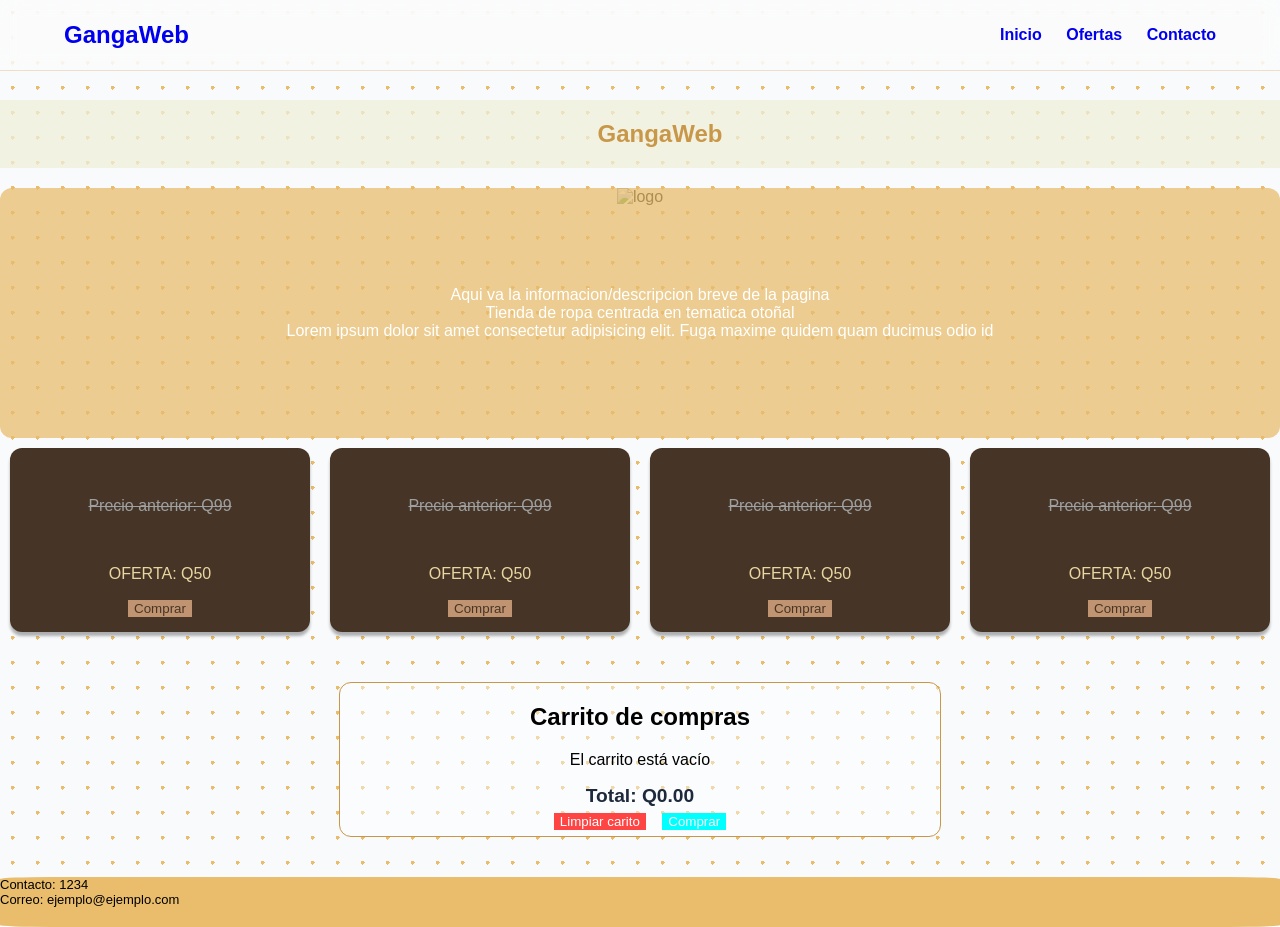
==== 20260206_T_DW_HTMLCSS/GWJS/index.html @ e0a21c9c "JS project add shopping cart" ====
<!DOCTYPE html>
<html lang="es">

<head>
    <link rel="stylesheet" href="style.css">
    <meta charset="UTF-8">
    <meta name="viewport" content="width=device-width, initial-scale=1.0">
    <title>GangaWeb</title>
</head>

<body>
    <header>
        <nav class="navbar">
            <div class="nav-container">
                <a href="index.html" class="nav-logo">GangaWeb</a>
                <div class="nav-menu">
                    <a href="index.html">Inicio</a>
                    <a href="#">Ofertas</a>
                    <a href="#">Contacto</a>
                </div>
            </div>
        </nav>
    </header>
    <main>
        <!-- Titulos -->
        <section class="titulo">
            <h1>GangaWeb</h1>
            <div class="Tarjeta">
                <img src="https://cartum.io/content/images/3/how-to-open-an-online-store-50702505915857.png" alt="logo">
                <div class="texto">Aqui va la informacion/descripcion breve de la pagina <br>
                    Tienda de ropa centrada en tematica otoñal <br>
                    Lorem ipsum dolor sit amet consectetur adipisicing elit. Fuga maxime quidem quam ducimus odio id
                </div>
            </div>
        </section>
        <!-- Productos -->
        <section class="ContenedorGaleria2">

            <div class="Tarjeta2">
                <img src="https://encrypted-tbn0.gstatic.com/images?q=tbn:ANd9GcRz5FvIv0f9zyKzS5O1L1HozmSguIB6A_uQbg&s" alt="">
                <div>
                    <p class="oferta">Precio anterior: Q99</p> <br>
                    <p class="Precio">OFERTA: Q50</p>
                    <button onclick="agregarAlCarrito(1)">Comprar</button>
                </div>
            </div>
            <div class="Tarjeta2">
                <img src="https://encrypted-tbn0.gstatic.com/images?q=tbn:ANd9GcQcNep-Pk1VSLgQfVlzkB0k7Y48dawLkwtlCQ&s" alt="">
                <div>
                    <p class="oferta">Precio anterior: Q99</p> <br>
                    <p class="Precio">OFERTA: Q50</p>
                    <button onclick="agregarAlCarrito(2)">Comprar</button>
                </div>
            </div>
            <div class="Tarjeta2">
                <img src="https://encrypted-tbn0.gstatic.com/images?q=tbn:ANd9GcTvGWaIonxOEgBpQ-vYTk61kPwmg_IHLJcdfQ&s" alt="">
                <div>
                    <p class="oferta">Precio anterior: Q99</p> <br>
                    <p class="Precio">OFERTA: Q50</p>
                    <button onclick="agregarAlCarrito(3)">Comprar</button>
                </div>
            </div>
            <div class="Tarjeta2">
                <img src="https://encrypted-tbn0.gstatic.com/images?q=tbn:ANd9GcS_4w-RuyYut4E36boDxDrNAlHl8V4bXcHO_g&s" alt="">
                <div>
                    <p class="oferta">Precio anterior: Q99</p> <br>
                    <p class="Precio">OFERTA: Q50</p>
                    <button onclick="agregarAlCarrito(4)">Comprar</button>
                </div>
            </div>
            
        </section>
        
        <section class="seccion-carrito">
            <h2>Carrito de compras</h2>
            <div id="contenedor-carrito">
                <p>El carrito está vacío</p>
            </div>
            <div id="total-carrito">
                <strong>Total: Q0.00</strong>
            </div>
            <button onclick="limpiarCarrito()" class="ButtonComprar">Limpiar carito</button>
            <button onclick="finalizarCompra()" style="background-color: aqua;" class="ButtonComprar">Comprar</button>
        </section>
    </main>
    <footer>
        <p>Contacto: 1234 <br>
        Correo: ejemplo@ejemplo.com
        </p>
    </footer>
</body>
<script src="app.js"></script>
</html>
---- 20260206_T_DW_HTMLCSS/GWJS/style.css ----
:root {
    --blanco-trs: rgba(255, 255, 255, 0.4);
    --primario: #C99748;
    --oscuro: #1e293b;
    --fondo: #f8fafc;
    --texto: #334155;
}


body {
    background-color: var(--fondo);
    background-image: radial-gradient(circle, #E9BD6C 2px, transparent 1px);
    background-size: 25px 25px;
    padding-top: 80px;
    text-align: center;
    font-family: "Gill Sans", sans-serif;
    margin: 0;
}

footer {
    position:static;
    bottom: 0;
    width: 100%;
    height: 50px;
    background-color:#E9BD6C;
    text-align: left;
    border-radius: 4%;
    font-size: small;
}

.navbar {
    position: fixed;
    top: 0;
    width: 100%;
    height: 70px;
    background: var(--blanco-trs);
    backdrop-filter: blur(10px);
    -webkit-backdrop-filter: blur(10px);
    border-bottom: 1px solid rgba(184, 103, 0, 0.2);
    display: flex;
    align-items: center;
    z-index: 1000;
}

.nav-container {
    width: 90%;
    max-width: 1200px;
    margin: 0 auto;
    display: flex;
    justify-content: space-between;
    align-items: center;
}

.nav-logo {
    font-size: 1.5rem;
    font-weight: bold;
    text-decoration: none !important;
}

.nav-menu a {
    margin-left: 20px;
    text-decoration: none;
    font-weight: 600;
    transition: 0.3s;
}

.nav-menu a:hover {
    color: #fff;
    background: var(--primario);
    padding: 5px 10px;
    border-radius: 8px;
}


/* .ContenedorGaleria {
    display: grid;
    grid-template-columns: auto auto auto;
    gap: 20px;
    padding: 20px 10%;
} */
 .ContenedorGaleria{
    display: flex;
    flex-wrap: wrap;
    justify-content: center;
    gap: 20px;
    padding: 10px;
}
.Tarjeta {
    position: relative;
    overflow: hidden;
    border-radius: 12px;
    height: 250px;
}

.Tarjeta img {
    width: 100%;
    height: 100%;
    object-fit: cover;
    transition: transform 0.5s ease;
}

.texto {
    opacity: 0;
    position: absolute;
    top: 0;
    left: 0;
    width: 100%;
    height: 100%;
    background: rgb(233, 189, 108, 0.75);
    color: white;
    display: flex;
    align-items: center;
    justify-content: center;
    /* padding: 20px; */
    text-align: center;
    transition: opacity 0.3s ease;
}

h1 {
    opacity: 1;
    position: relative;
    top: 0;
    left: 0;
    width: 100%;
    height: 100%;
    background: rgba(241, 239, 218, 0.75);
    color:#C99748;
    display: flex;
    align-items: center;
    justify-content: center;
    padding: 20px;
    text-align: center;
    transition: opacity 0.3s ease;
}

.titulo .texto {
    opacity: 1;
}

.titulo img {
    object-fit: cover;
}

.Tarjeta:hover .texto {
    opacity: 1;
}

.Tarjeta:hover img {
    transform: scale(1.1);
}

.ContenedorGaleria2{
    display: flex;
    flex-wrap: wrap;
    justify-content: center;
    gap: 20px;
    padding: 10px;
}
.Tarjeta2{
    background-color: #463527;
    border-radius: 12px;
    border: none;
    padding: 15px;
    box-shadow: 0px 4px 3px rgba(0,0,0,0.3) ;
    color: #E9D5A0;
    flex: 1 0 250px;
    max-width: 400px;
}
.oferta{
    text-decoration: line-through;
    color: #9ea0a1;
    opacity: 1;
}
.precio{
    opacity: 1;
}
button{
    color: #463527;
    background-color: #c09470;
    border: none;
    max-height: 50px;
}
button:hover{
    background-color: #E9BD6C;
}
input{
    margin-bottom: 10px;
}

.formulario{
    display: flex;
}
.paddingForm{
    margin: 5px;
}
.seccion-carrito {
    background-color: var(--blanco-trs);
    margin: 40px auto;
    /* padding: 20px; */
    /* width: 80%; */
    max-width: 600px;
    border-radius: 12px;
    border: 1px solid var(--primario);
}

.item-carrito {
    border-bottom: 1px solid rgba(70, 53, 39, 0.2);
    padding: 10px 0;
    color: var(--oscuro);
}

#total-carrito {
    font-size: 1.2rem;
    margin-top: 15px;
    color: var(--oscuro);
}
.ButtonComprar{
    margin-top: 10px; 
    background-color: #ff4444; 
    color: white;
    margin: 1%;
}
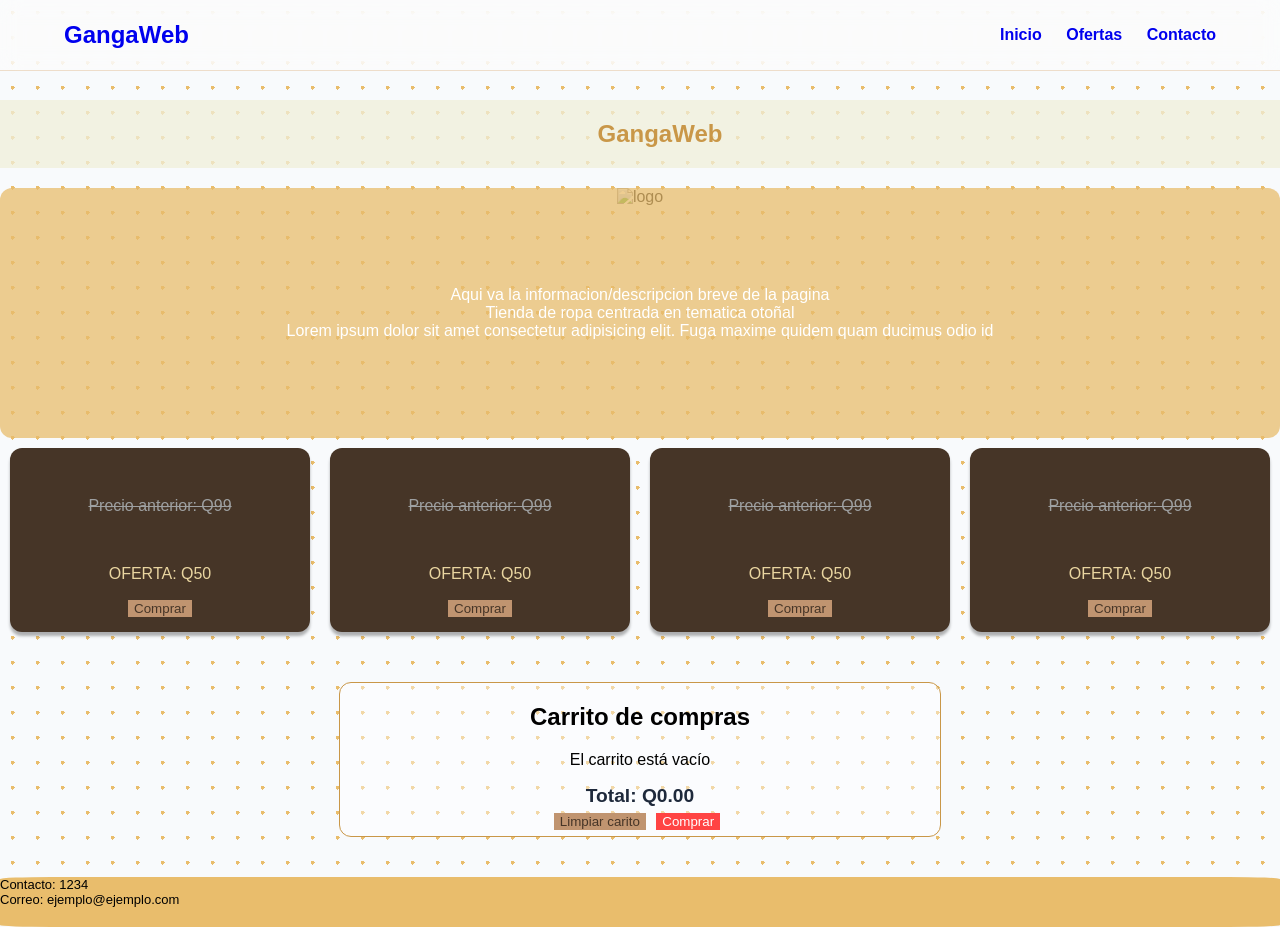
==== commit a494cfb3: "fix style" ====
--- a/20260206_T_DW_HTMLCSS/GWJS/index.html
+++ b/20260206_T_DW_HTMLCSS/GWJS/index.html
@@ -79,8 +79,8 @@
             <div id="total-carrito">
                 <strong>Total: Q0.00</strong>
             </div>
-            <button onclick="limpiarCarrito()" class="ButtonComprar">Limpiar carito</button>
-            <button onclick="finalizarCompra()" style="background-color: aqua;" class="ButtonComprar">Comprar</button>
+            <button onclick="limpiarCarrito()" class="ButtonLimpiar">Limpiar carito</button>
+            <button onclick="finalizarCompra()" class="ButtonComprar">Comprar</button>
         </section>
     </main>
     <footer>
